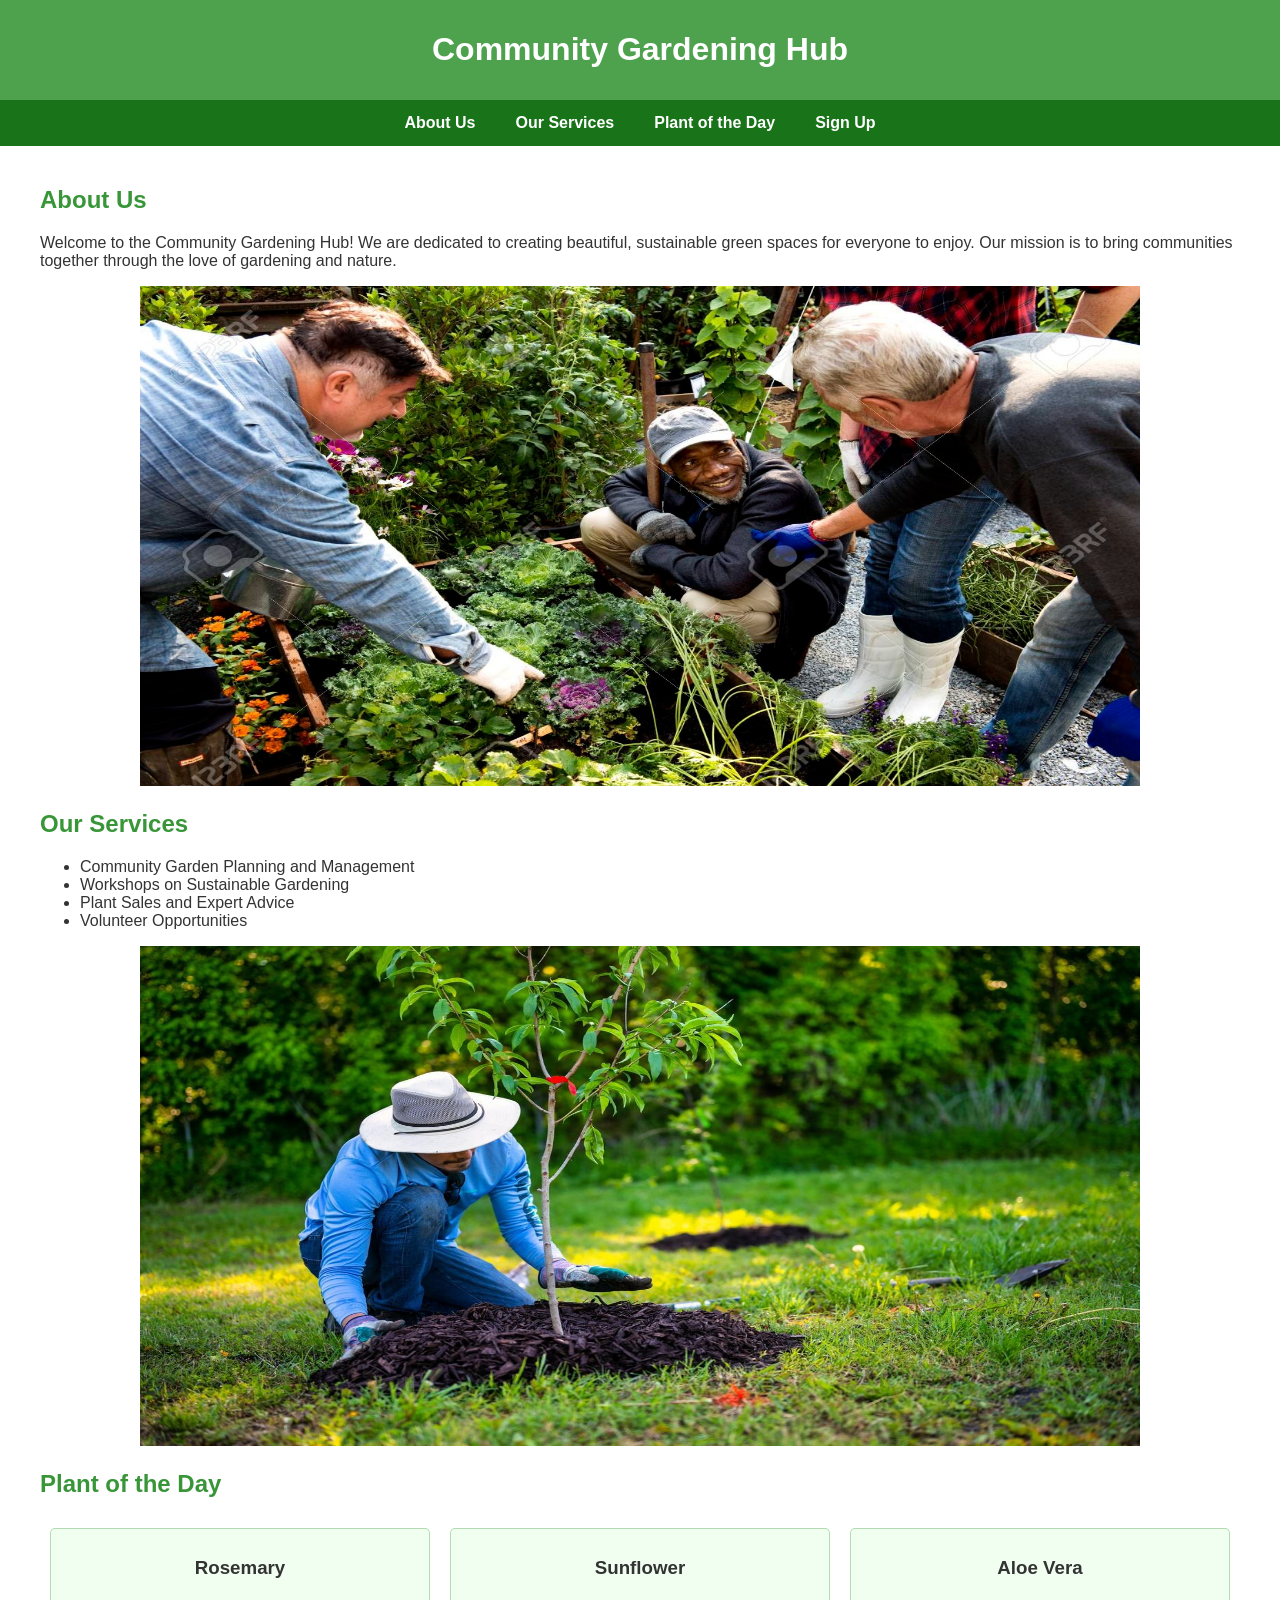
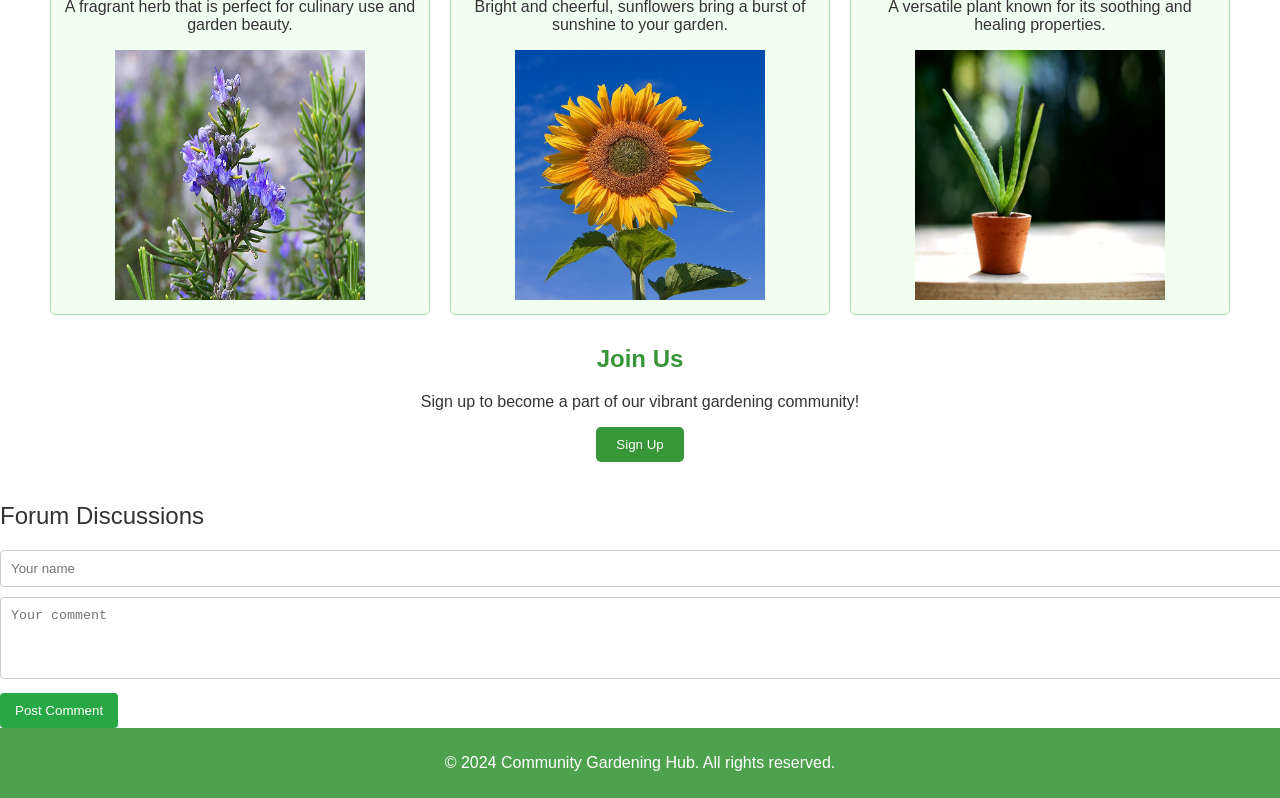
==== baseVer1_2.html @ bdf640cf "Add files via upload" ====
<!DOCTYPE html>
<html lang="en">
<head>
    <meta charset="UTF-8">
    <meta name="viewport" content="width=device-width, initial-scale=1.0">
    <title>Community Gardening Hub</title>
    <style>
        body {
            margin: 0;
            font-family: Arial, sans-serif;
            background: url(peakpx.jpg) no-repeat center center fixed;
            background-size: cover;
            color: #333;
        }

        header {
            background-color: rgba(34, 139, 34, 0.8);
            color: white;
            padding: 10px 20px;
            text-align: center;
        }

        nav {
            display: flex;
            justify-content: center;
            background-color: rgba(0, 100, 0, 0.9);
        }

        nav a {
            color: white;
            padding: 14px 20px;
            text-decoration: none;
            font-weight: bold;
        }

        nav a:hover {
            background-color: rgba(255, 255, 255, 0.3);
            border-radius: 5px;
        }

        .container {
            max-width: 1200px;
            margin: auto;
            padding: 20px;
            background: rgba(255, 255, 255, 0.9);
            border-radius: 10px;
        }

        section {
            margin-bottom: 20px;
        }

        h2 {
            color: rgba(34, 139, 34, 0.9);
        }

        .signup {
            text-align: center;
            margin-top: 20px;
        }

        .signup button {
            background-color: rgba(34, 139, 34, 0.9);
            color: white;
            padding: 10px 20px;
            border: none;
            border-radius: 5px;
            cursor: pointer;
        }

        .signup button:hover {
            background-color: rgba(0, 100, 0, 0.9)
        }

        footer {
            text-align: center;
            padding: 10px;
            background-color: rgba(34, 139, 34, 0.8);
            color: white;
            position: relative;
        }

        .image-placeholder {
            width: 100%;
            height: 200px;
            background-color: lightgray;
            text-align: center;
            line-height: 200px;
            color: darkgray;
        }

        .plant-of-the-day {
            display: flex;
            flex-wrap: wrap;
            justify-content: space-between;
        }

        .plant {
            flex: 1 1 calc(30% - 20px);
            margin: 10px;
            padding: 10px;
            background-color: rgba(240, 255, 240, 0.9);
            border: 1px solid rgba(34, 139, 34, 0.3);
            border-radius: 5px;
            text-align: center;
        }

        @media (max-width: 768px) {
            .plant {
                flex: 1 1 100%;
            }
        }
        forum-container {
            width: 60%;
            margin: 20px auto;
            padding: 20px;
            background: #fff;
            border-radius: 8px;
            box-shadow: 0 2px 5px rgba(0, 0, 0, 0.1);
        }
        .forum-title {
            font-size: 24px;
            margin-bottom: 20px;
            color: #333;
        }
        .comment {
            padding: 10px;
            border-bottom: 1px solid #ddd;
        }
        .comment:last-child {
            border-bottom: none;
        }
        .comment-author {
            font-weight: bold;
            color: #040000;
        }
        .comment-text {
            margin: 5px 0 10px;
            color: #040000;
        }
        .comment-time {
            font-size: 12px;
            color: #0a0000;
        }
        .add-comment {
            margin-top: 20px;
        }
        .add-comment input, .add-comment textarea {
            width: 100%;
            padding: 10px;
            margin-bottom: 10px;
            border: 1px solid #ccc;
            border-radius: 4px;
        }
        .add-comment button {
            padding: 10px 15px;
            background: #28a745;
            color: #fff;
            border: none;
            border-radius: 4px;
            cursor: pointer;
        }
        .add-comment button:hover {
            background: #218838;
        }

    </style>
</head>
<body>
    <header>
        <h1>Community Gardening Hub</h1>
    </header>
    <nav>
        <a href="#about">About Us</a>
        <a href="#services">Our Services</a>
        <a href="#plant">Plant of the Day</a>
        <a href="#signup">Sign Up</a>
    </nav>
    <div class="container">
        <section id="about">
            <h2>About Us</h2>
            <p>Welcome to the Community Gardening Hub! We are dedicated to creating beautiful, sustainable green spaces for everyone to enjoy. Our mission is to bring communities together through the love of gardening and nature.</p>
            <div><center><img src="Images/WhatsApp Image 2024-12-12 at 10.04.13 AM.jpeg" height="500px" width="1000px" alt=""></center></div>
        </section>

        <section id="services">
            <h2>Our Services</h2>
            <ul>
                <li>Community Garden Planning and Management</li>
                <li>Workshops on Sustainable Gardening</li>
                <li>Plant Sales and Expert Advice</li>
                <li>Volunteer Opportunities</li>
            </ul>
            <div> <center> <img src="Images/WhatsApp Image 2024-12-12 at 10.06.05 AM.jpeg" height="500px" width="1000px" alt=""> </center> </div>
        </section>

        <section id="plant">
            <h2>Plant of the Day</h2>
            <div class="plant-of-the-day">
                <div class="plant">
                    <h3>Rosemary</h3>
                    <p>A fragrant herb that is perfect for culinary use and garden beauty.</p>
                    <div> <center> <img src="Images/WhatsApp Image 2024-12-12 at 10.05.03 AM.jpeg" height="250px" width="250px" alt=""></center></div>
                </div>
                <div class="plant">
                    <h3>Sunflower</h3>
                    <p>Bright and cheerful, sunflowers bring a burst of sunshine to your garden.</p>
                    <div> <center> <img src="Images/WhatsApp Image 2024-12-12 at 10.06.29 AM.jpeg" height="250px" width="250px" alt=""></center></div>
                </div>
                <div class="plant">
                    <h3>Aloe Vera</h3>
                    <p>A versatile plant known for its soothing and healing properties.</p>
                    <div> <center> <img src="Images/WhatsApp Image 2024-12-12 at 10.05.26 AM.jpeg" height="250px" width="250px" alt=""></center></div>
                </div>
            </div>
        </section>

        <section id="signup" class="signup">
            <h2>Join Us</h2>
            <p>Sign up to become a part of our vibrant gardening community!</p>
            <a ;" href="signup.html"> <button>Sign Up</button></a>
        </section>
    </div>
<div class="forum-container">
    <div class="forum-title">Forum Discussions</div>

    <div id="comments">
        <!-- Comments will appear here -->
    </div>

    <div class="add-comment">
        <input type="text" id="author" placeholder="Your name">
        <textarea id="comment" rows="4" placeholder="Your comment"></textarea>
        <button onclick="addComment()">Post Comment</button>
    </div>
</div>

<script>
    // Function to add a comment
    function addComment() {
        const author = document.getElementById('author').value.trim();
        const commentText = document.getElementById('comment').value.trim();

        if (author && commentText) {
            const commentSection = document.getElementById('comments');

            // Create comment elements
            const commentDiv = document.createElement('div');
            commentDiv.classList.add('comment');

            const authorSpan = document.createElement('span');
            authorSpan.classList.add('comment-author');
            authorSpan.textContent = author;

            const timeSpan = document.createElement('span');
            timeSpan.classList.add('comment-time');
            const now = new Date();
            timeSpan.textContent = ` | ${now.toLocaleString()}`;

            const textP = document.createElement('p');
            textP.classList.add('comment-text');
            textP.textContent = commentText;

            // Append elements
            commentDiv.appendChild(authorSpan);
            commentDiv.appendChild(timeSpan);
            commentDiv.appendChild(textP);

            commentSection.appendChild(commentDiv);

            // Clear inputs
            document.getElementById('author').value = '';
            document.getElementById('comment').value = '';
        } else {
            alert('Please fill in both fields.');
        }
    }
</script>

</body>
</html>


    <footer>
        <p>&copy; 2024 Community Gardening Hub. All rights reserved.</p>
    </footer>
</body>
</html>
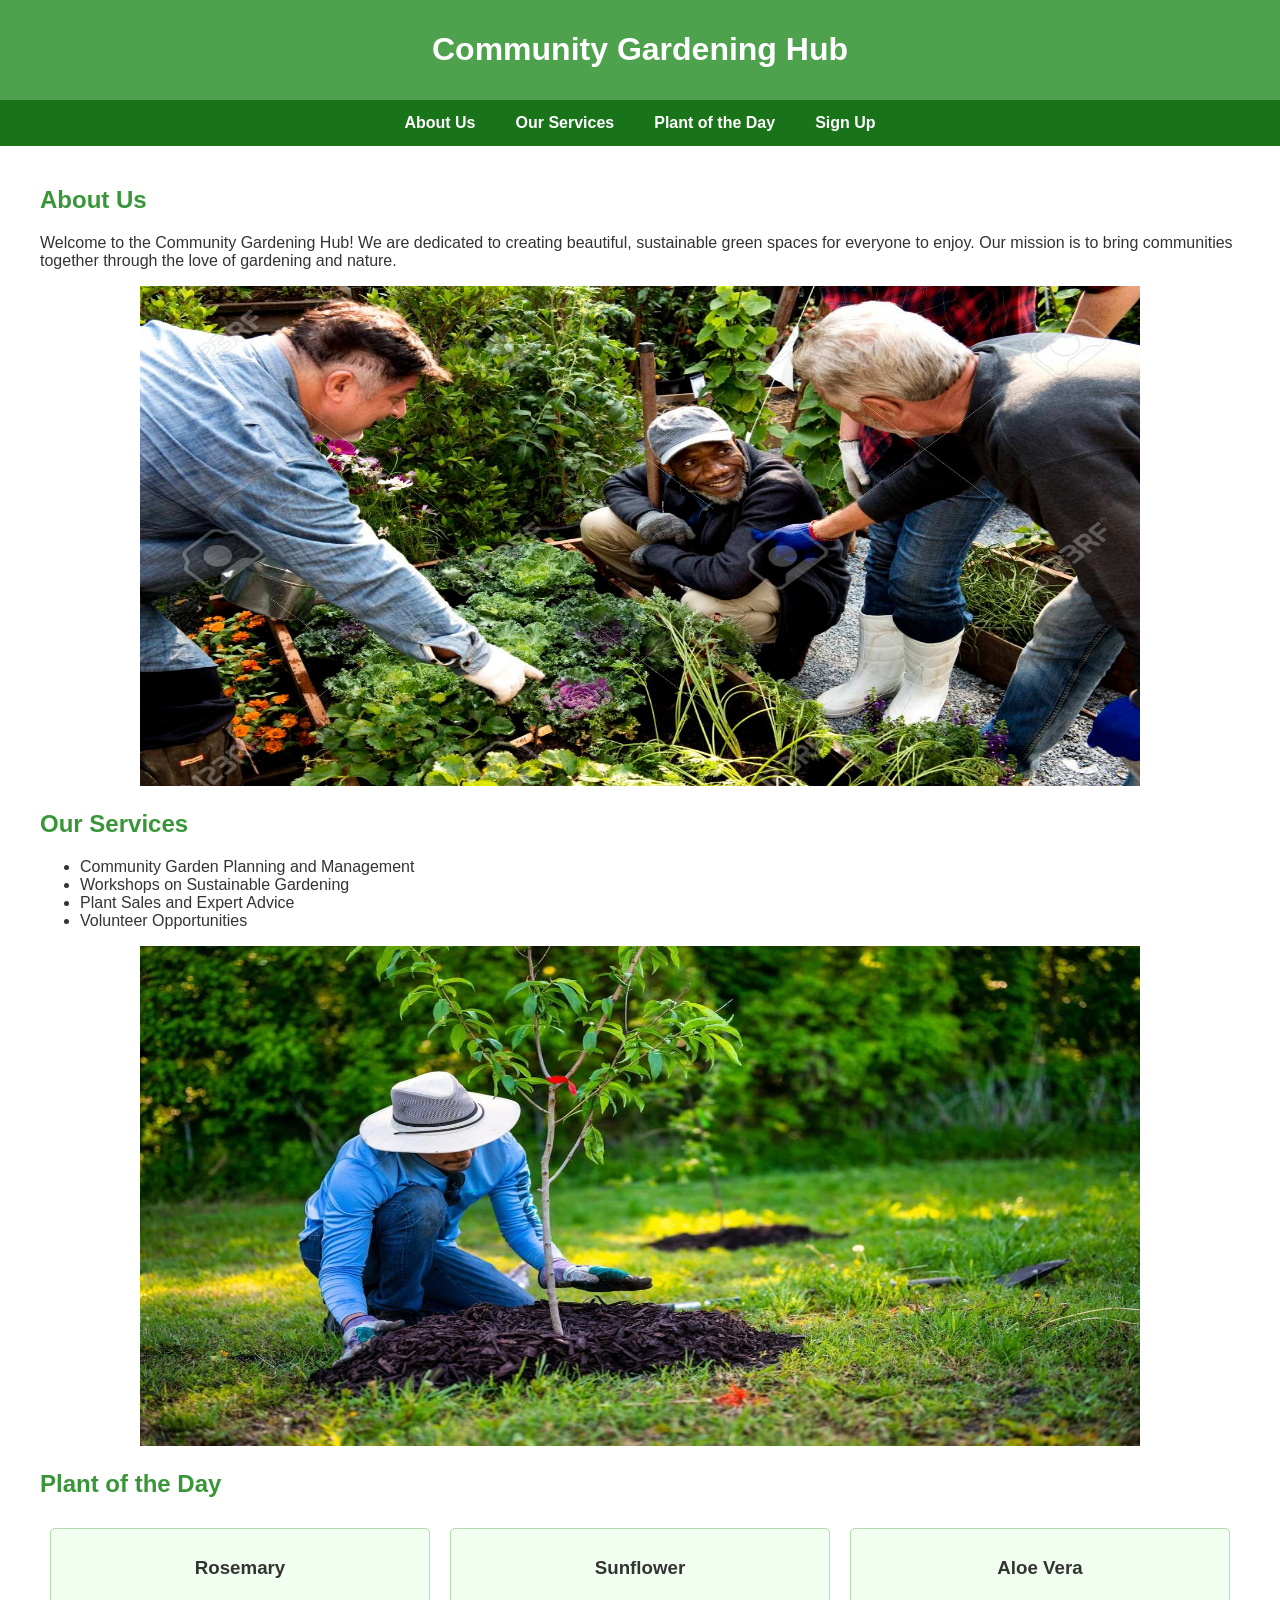
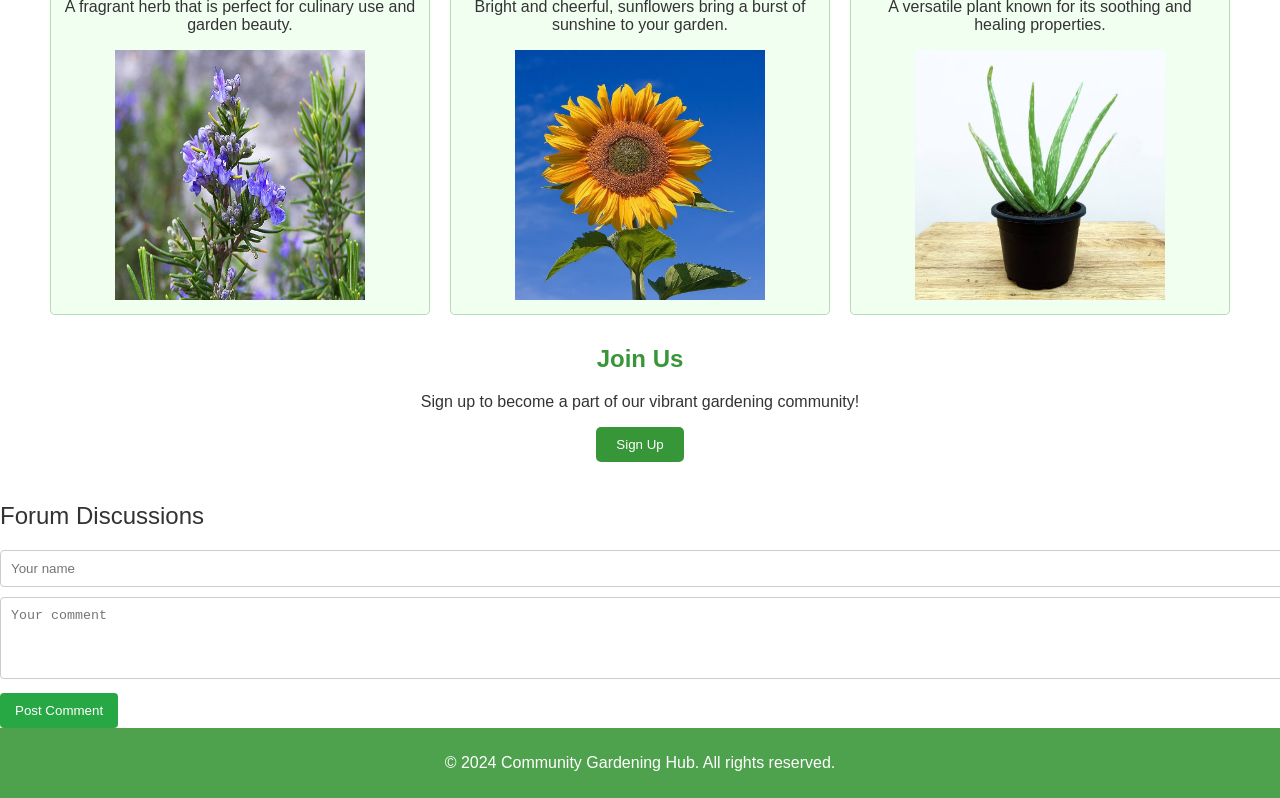
==== commit f948cdb3: "Last" ====
--- a/baseVer1_2.html
+++ b/baseVer1_2.html
@@ -180,7 +180,7 @@
         <section id="about">
             <h2>About Us</h2>
             <p>Welcome to the Community Gardening Hub! We are dedicated to creating beautiful, sustainable green spaces for everyone to enjoy. Our mission is to bring communities together through the love of gardening and nature.</p>
-            <div><center><img src="Images/WhatsApp Image 2024-12-12 at 10.04.13 AM.jpeg" height="500px" width="1000px" alt=""></center></div>
+            <div><center><img src="Images/WhatsApp Image 2024-12-12 at 10.04.13 AM-min.jpeg" height="500px" width="1000px" alt=""></center></div>
         </section>
 
         <section id="services">
@@ -191,7 +191,7 @@
                 <li>Plant Sales and Expert Advice</li>
                 <li>Volunteer Opportunities</li>
             </ul>
-            <div> <center> <img src="Images/WhatsApp Image 2024-12-12 at 10.06.05 AM.jpeg" height="500px" width="1000px" alt=""> </center> </div>
+            <div> <center> <img src="Images/WhatsApp Image 2024-12-12 at 10.06.05 AM-min.jpeg" height="500px" width="1000px" alt=""> </center> </div>
         </section>
 
         <section id="plant">
@@ -200,17 +200,17 @@
                 <div class="plant">
                     <h3>Rosemary</h3>
                     <p>A fragrant herb that is perfect for culinary use and garden beauty.</p>
-                    <div> <center> <img src="Images/WhatsApp Image 2024-12-12 at 10.05.03 AM.jpeg" height="250px" width="250px" alt=""></center></div>
+                    <div> <center> <img src="Images/WhatsApp Image 2024-12-12 at 10.05.03 AM-min.jpeg" height="250px" width="250px" alt=""></center></div>
                 </div>
                 <div class="plant">
                     <h3>Sunflower</h3>
                     <p>Bright and cheerful, sunflowers bring a burst of sunshine to your garden.</p>
-                    <div> <center> <img src="Images/WhatsApp Image 2024-12-12 at 10.06.29 AM.jpeg" height="250px" width="250px" alt=""></center></div>
+                    <div> <center> <img src="Images/WhatsApp Image 2024-12-12 at 10.06.29 AM-min.jpeg" height="250px" width="250px" alt=""></center></div>
                 </div>
                 <div class="plant">
                     <h3>Aloe Vera</h3>
                     <p>A versatile plant known for its soothing and healing properties.</p>
-                    <div> <center> <img src="Images/WhatsApp Image 2024-12-12 at 10.05.26 AM.jpeg" height="250px" width="250px" alt=""></center></div>
+                    <div> <center> <img src="Images/61vM5XmrW2L._AC_UF1000,1000_QL80_.jpg" height="250px" width="250px" alt=""></center></div>
                 </div>
             </div>
         </section>
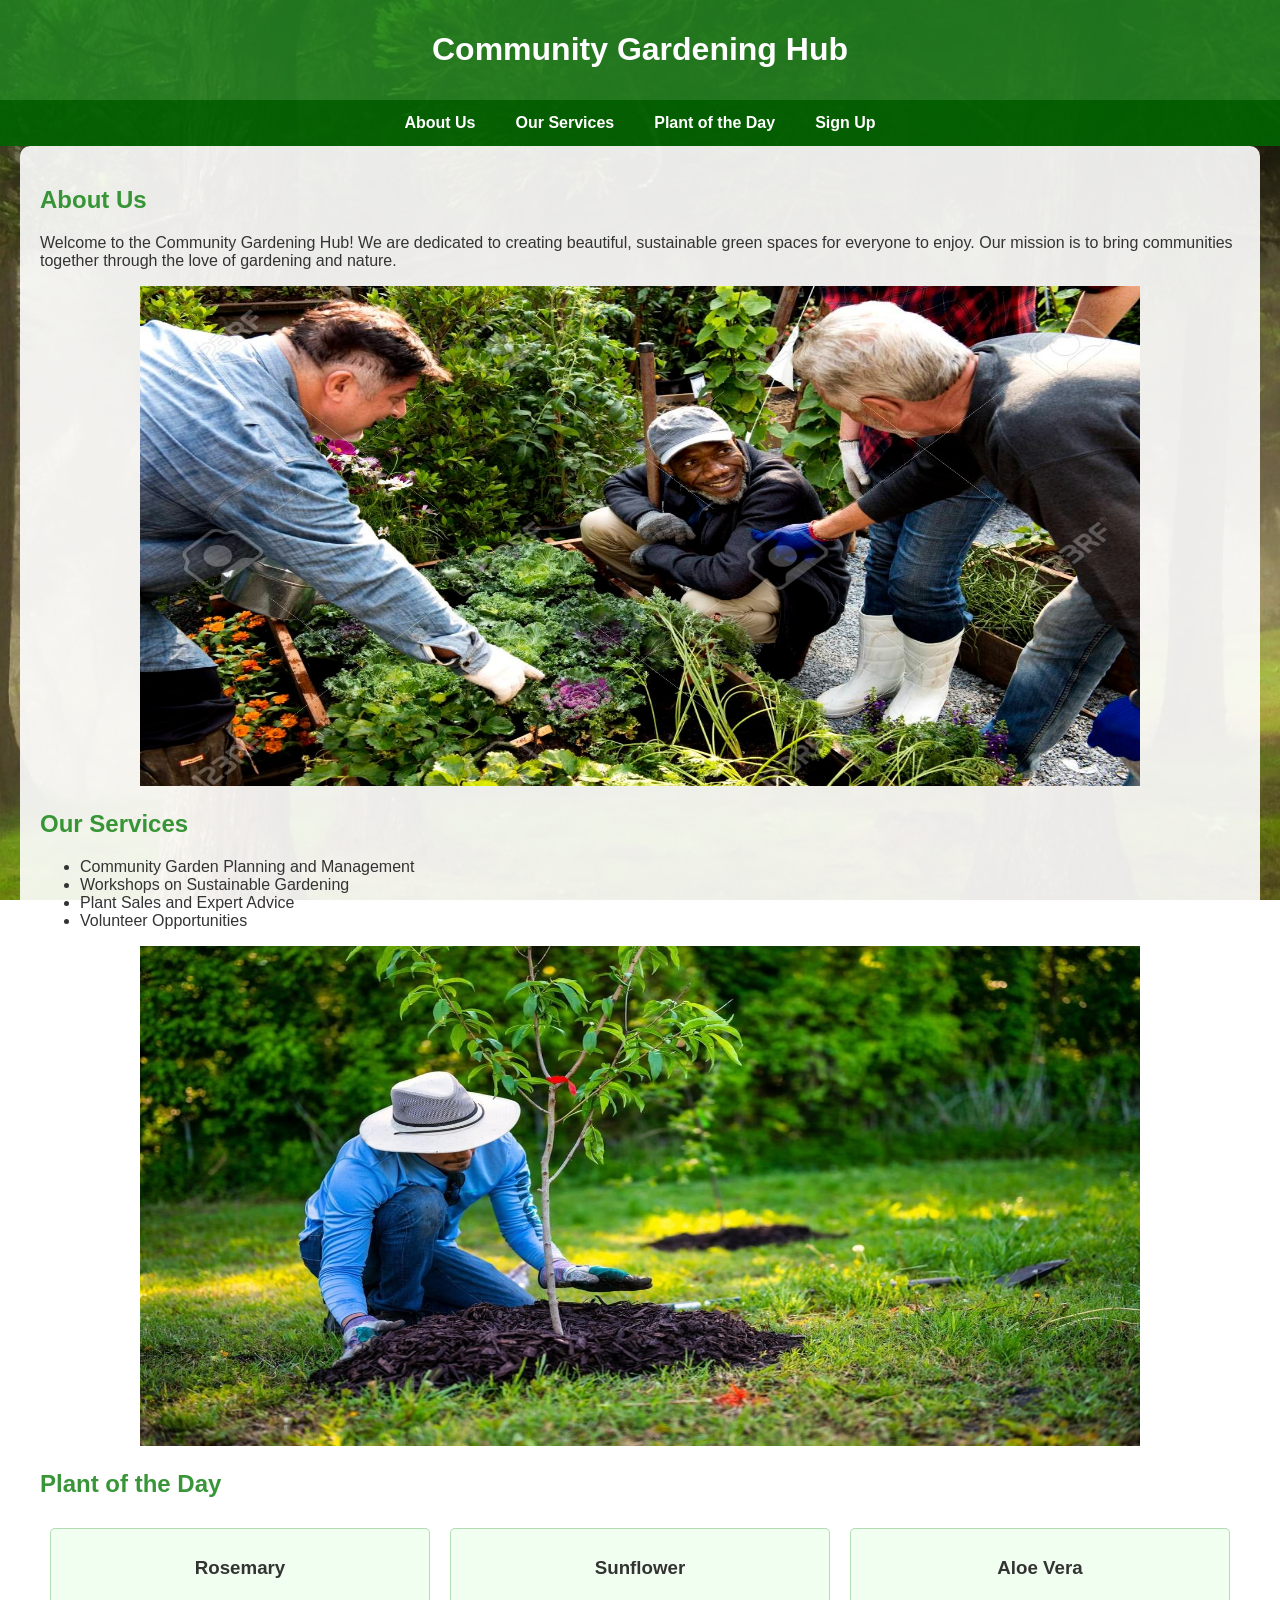
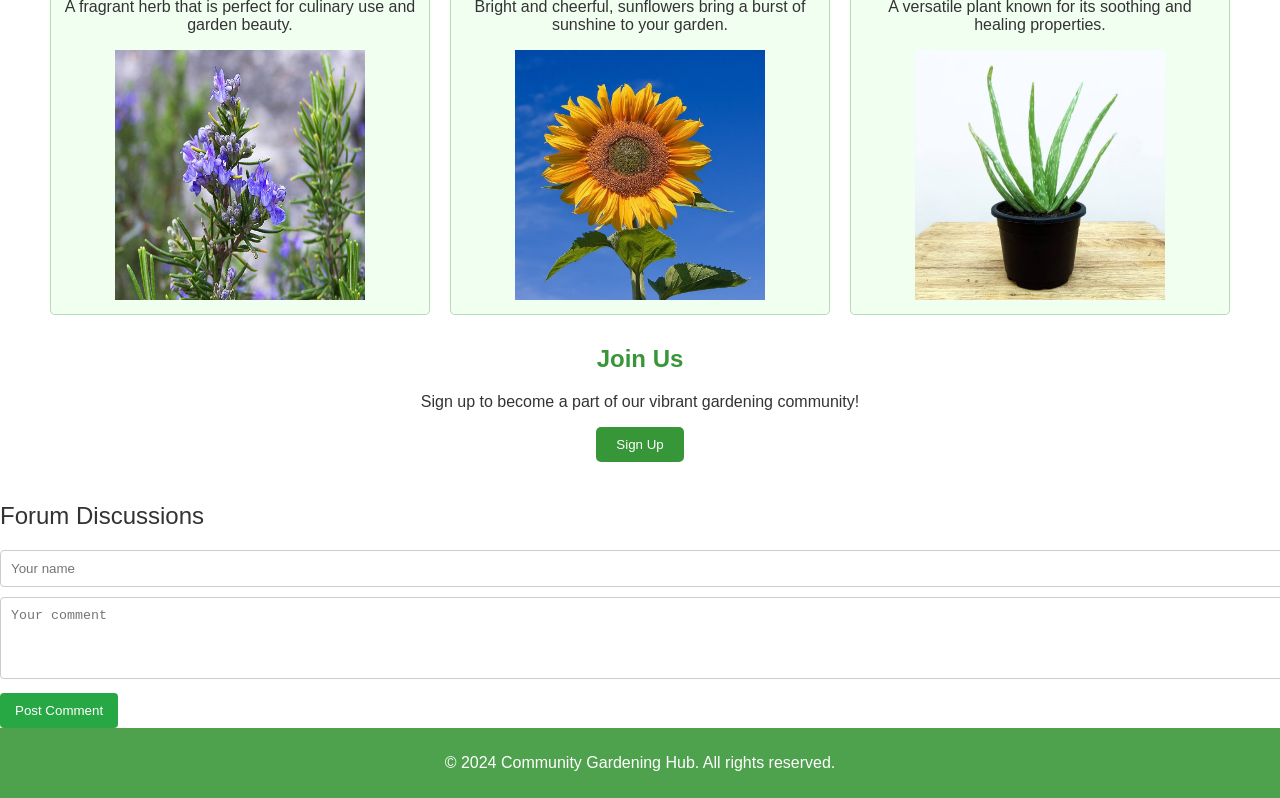
==== commit 98c2ebd0: "Add files via upload" ====
--- a/baseVer1_2.html
+++ b/baseVer1_2.html
@@ -8,7 +8,7 @@
         body {
             margin: 0;
             font-family: Arial, sans-serif;
-            background: url(peakpx.jpg) no-repeat center center fixed;
+            background: url('Images/WhatsApp Image 2024-12-12 at 10.05.49 AM-min.jpeg') no-repeat center center fixed;
             background-size: cover;
             color: #333;
         }
@@ -225,7 +225,7 @@
     <div class="forum-title">Forum Discussions</div>
 
     <div id="comments">
-        <!-- Comments will appear here -->
+        
     </div>
 
     <div class="add-comment">
@@ -236,7 +236,7 @@
 </div>
 
 <script>
-    // Function to add a comment
+    
     function addComment() {
         const author = document.getElementById('author').value.trim();
         const commentText = document.getElementById('comment').value.trim();
@@ -244,7 +244,7 @@
         if (author && commentText) {
             const commentSection = document.getElementById('comments');
 
-            // Create comment elements
+           
             const commentDiv = document.createElement('div');
             commentDiv.classList.add('comment');
 
@@ -261,14 +261,13 @@
             textP.classList.add('comment-text');
             textP.textContent = commentText;
 
-            // Append elements
+            
             commentDiv.appendChild(authorSpan);
             commentDiv.appendChild(timeSpan);
             commentDiv.appendChild(textP);
 
             commentSection.appendChild(commentDiv);
 
-            // Clear inputs
             document.getElementById('author').value = '';
             document.getElementById('comment').value = '';
         } else {
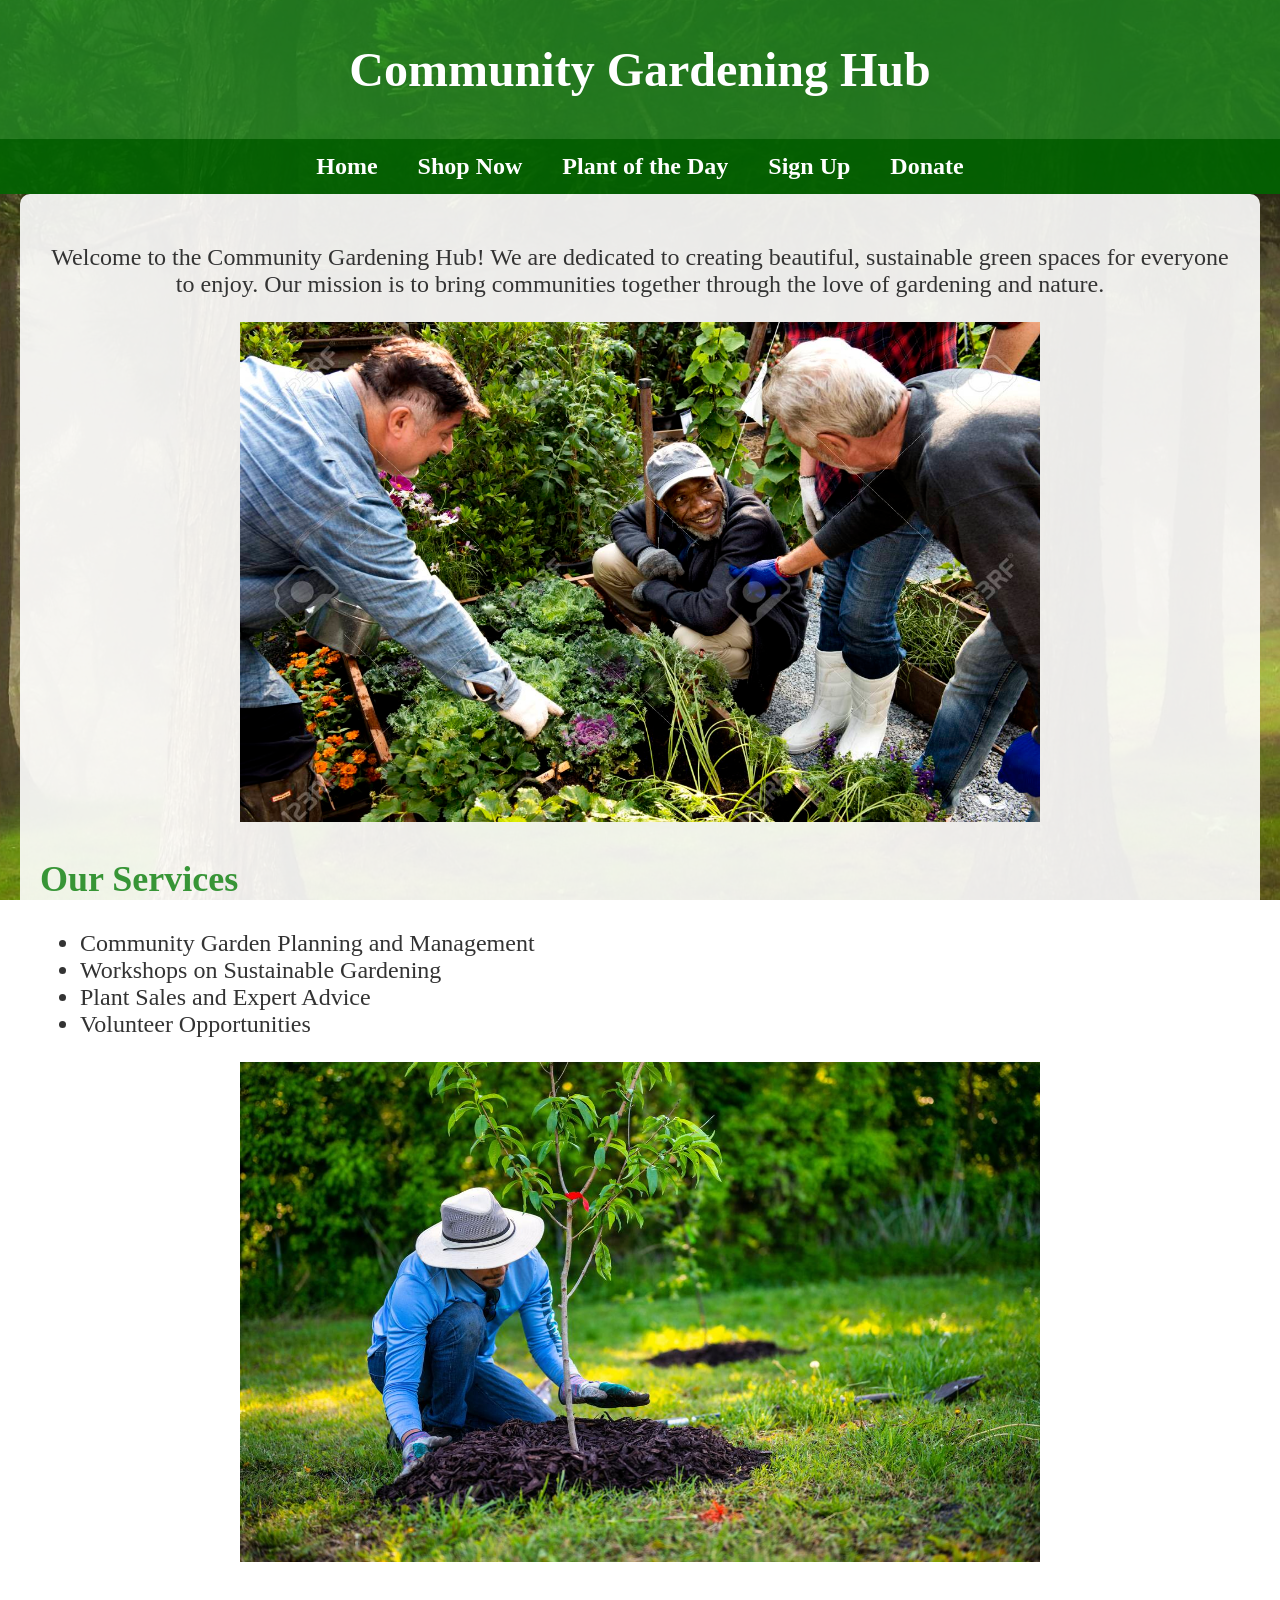
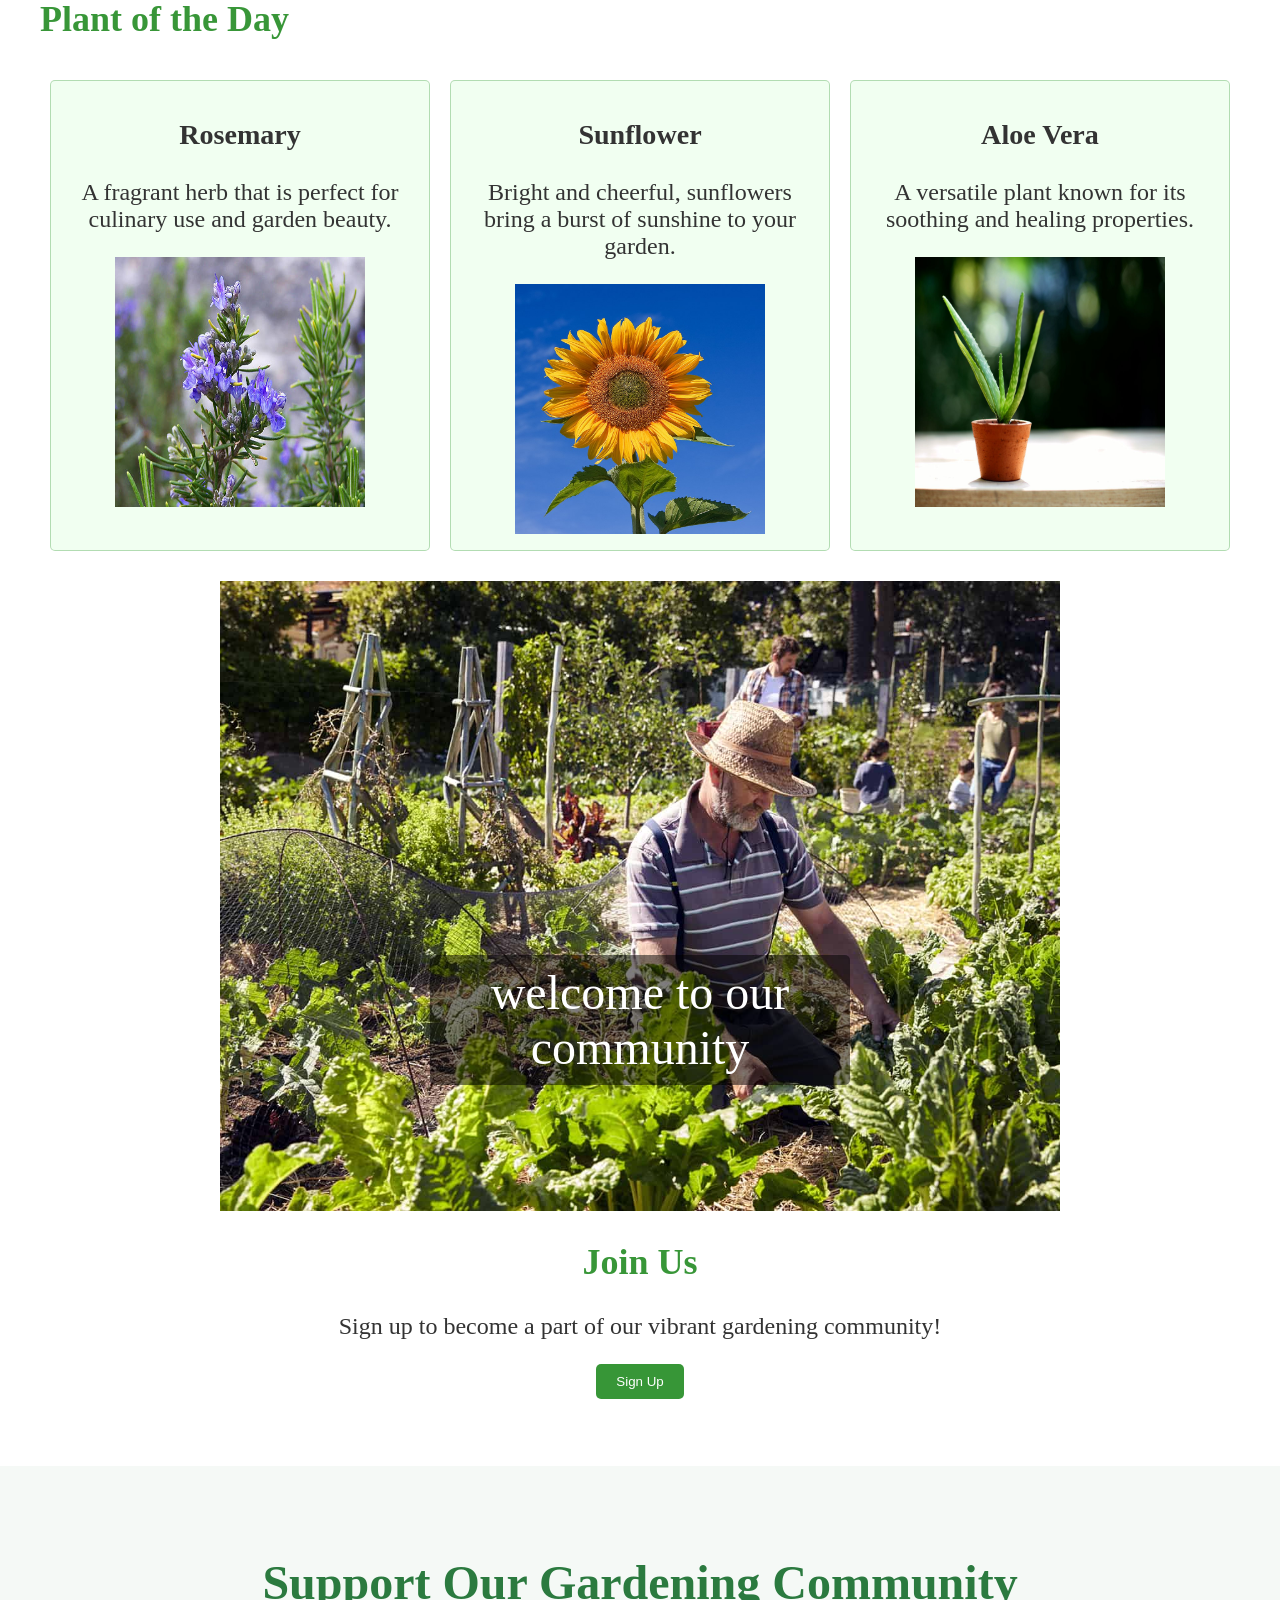
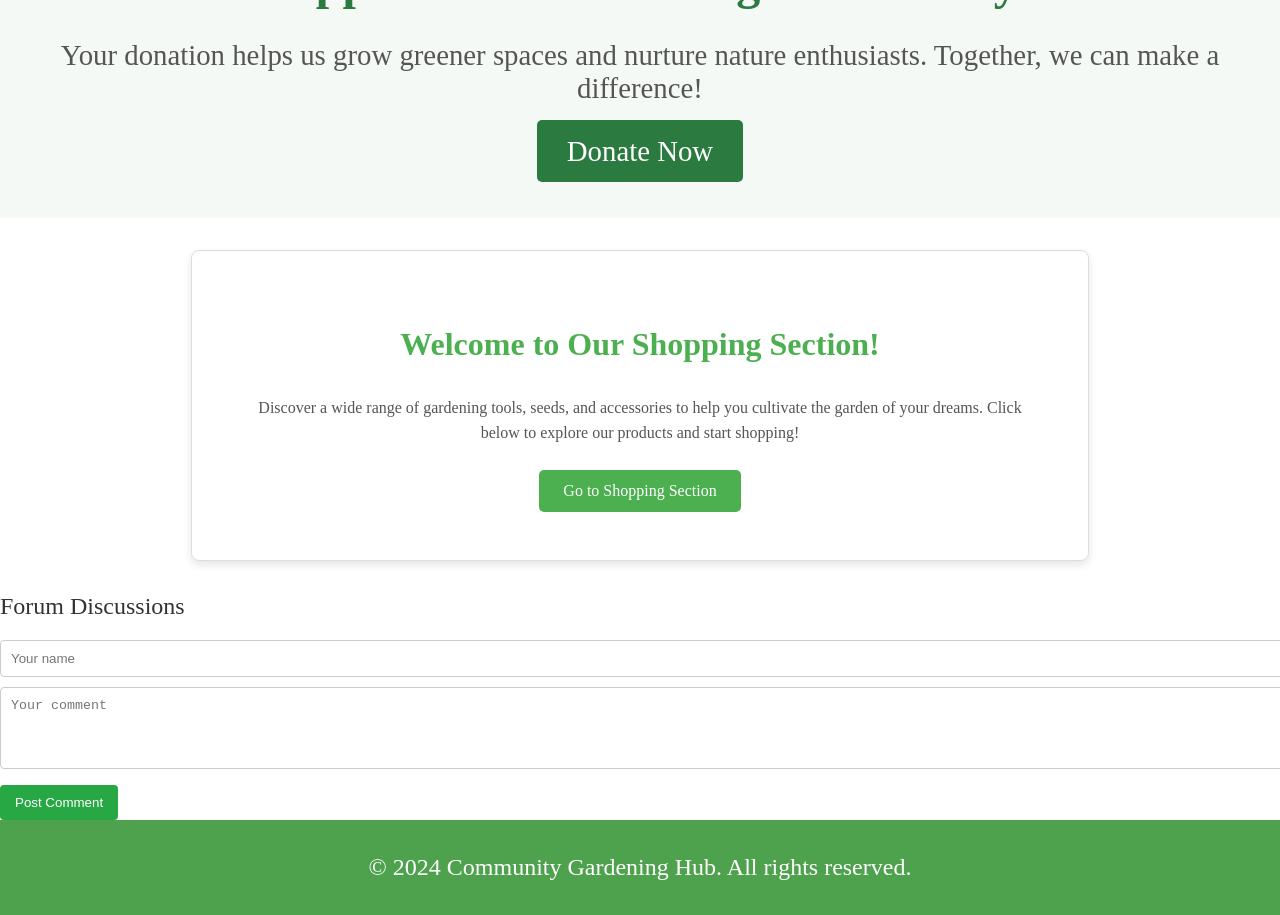
==== commit 89998e80: "Add files via upload" ====
--- a/baseVer1_2.html
+++ b/baseVer1_2.html
@@ -7,8 +7,9 @@
     <style>
         body {
             margin: 0;
-            font-family: Arial, sans-serif;
-            background: url('Images/WhatsApp Image 2024-12-12 at 10.05.49 AM-min.jpeg') no-repeat center center fixed;
+            font-family:'Times New Roman', Times, serif;
+            font-size: x-large;
+            background: url(Images/peakpx.jpg) no-repeat center center fixed;
             background-size: cover;
             color: #333;
         }
@@ -163,6 +164,131 @@
         .add-comment button:hover {
             background: #218838;
         }
+        .slideshow-container {
+            position: relative;
+            max-width: 70%;
+            height: 70vh;
+            overflow: hidden;
+        }
+
+        .slide {
+            display: none;
+            position: absolute;
+            width: 100%;
+            height: 100%;
+        }
+
+        .slide img {
+            width: 100%;
+            height: 100%;
+            object-fit: cover;
+        }
+
+        .text {
+            position: absolute;
+            bottom: 20%;
+            left: 50%;
+            transform: translateX(-50%);
+            color: white;
+            font-size: 2em;
+            background-color: rgba(0, 0, 0, 0.5);
+            padding: 10px 20px;
+            border-radius: 5px;
+            text-align: center;
+        }
+
+        .active {
+            display: block;
+        }
+
+        /* Fade animation */
+        .fade {
+            animation: fadeEffect 1.5s;
+        }
+
+        @keyframes fadeEffect {
+            from {opacity: 0.5;}
+            to {opacity: 1;}
+        }
+        .donate-section {
+            background-color: #f5f9f6;
+            padding: 50px 20px;
+            text-align: center;
+        }
+        .donate-section h2 {
+            font-size: 2em;
+            color: #2b7a3f;
+            margin-bottom: 20px;
+        }
+        .donate-section p {
+            font-size: 1.2em;
+            color: #555;
+            margin-bottom: 30px;
+        }
+        .donate-button {
+            background-color: #2b7a3f;
+            color: white;
+            padding: 15px 30px;
+            font-size: 1.2em;
+            border: none;
+            border-radius: 5px;
+            cursor: pointer;
+            text-decoration: none;
+        }
+        .donate-button:hover {
+            background-color: #226230;
+        }
+        .redirect-section {
+            display: flex;
+            flex-direction: column;
+            justify-content: center;
+            align-items: center;
+            text-align: center;
+            padding: 3rem;
+            background-color: #ffffff;
+            margin: 2rem auto;
+            width: 90%;
+            max-width: 800px;
+            border: 1px solid #ddd;
+            border-radius: 8px;
+            box-shadow: 0 4px 8px rgba(0, 0, 0, 0.1);
+        }
+
+        .redirect-section h1 {
+            font-size: 2rem;
+            color: #4CAF50;
+            margin-bottom: 1rem;
+        }
+
+        .redirect-section p {
+            font-size: 1rem;
+            color: #555;
+            margin-bottom: 1.5rem;
+            line-height: 1.6;
+        }
+
+        .redirect-section a {
+            display: inline-block;
+            padding: 0.75rem 1.5rem;
+            font-size: 1rem;
+            color: white;
+            background-color: #4CAF50;
+            text-decoration: none;
+            border-radius: 5px;
+            transition: background-color 0.3s ease;
+        }
+
+        .redirect-section a:hover {
+            background-color: #45a049;
+        }
+
+        .redirect-section img {
+            width: 100%;
+            max-width: 500px;
+            margin-bottom: 1.5rem;
+            border-radius: 5px;
+            box-shadow: 0 2px 4px rgba(0, 0, 0, 0.1);
+        }
 
     </style>
 </head>
@@ -171,16 +297,17 @@
         <h1>Community Gardening Hub</h1>
     </header>
     <nav>
-        <a href="#about">About Us</a>
-        <a href="#services">Our Services</a>
+        <a href="#about">Home</a>
+        <a href="#Shop Now">Shop Now</a>
         <a href="#plant">Plant of the Day</a>
         <a href="#signup">Sign Up</a>
+        <a href="#donate">Donate</a>
     </nav>
     <div class="container">
         <section id="about">
-            <h2>About Us</h2>
-            <p>Welcome to the Community Gardening Hub! We are dedicated to creating beautiful, sustainable green spaces for everyone to enjoy. Our mission is to bring communities together through the love of gardening and nature.</p>
-            <div><center><img src="Images/WhatsApp Image 2024-12-12 at 10.04.13 AM-min.jpeg" height="500px" width="1000px" alt=""></center></div>
+            <h2></h2>
+            <p><center> Welcome to the Community Gardening Hub! We are dedicated to creating beautiful, sustainable green spaces for everyone to enjoy. Our mission is to bring communities together through the love of gardening and nature.</center></p>
+            <div><center><img src="Images/80200378-group-of-people-gardening-backyard-together.jpg" height="500px" width="800px" alt=""></center></div>
         </section>
 
         <section id="services">
@@ -191,7 +318,7 @@
                 <li>Plant Sales and Expert Advice</li>
                 <li>Volunteer Opportunities</li>
             </ul>
-            <div> <center> <img src="Images/WhatsApp Image 2024-12-12 at 10.06.05 AM-min.jpeg" height="500px" width="1000px" alt=""> </center> </div>
+            <div> <center> <img src="Images/Planting-Trees-3.jpg" height="500px" width="800px" alt=""> </center> </div>
         </section>
 
         <section id="plant">
@@ -200,32 +327,88 @@
                 <div class="plant">
                     <h3>Rosemary</h3>
                     <p>A fragrant herb that is perfect for culinary use and garden beauty.</p>
-                    <div> <center> <img src="Images/WhatsApp Image 2024-12-12 at 10.05.03 AM-min.jpeg" height="250px" width="250px" alt=""></center></div>
+                    <div> <center> <img src="Images/istockphoto-503780310-612x612.jpg" height="250px" width="250px" alt=""></center></div>
                 </div>
                 <div class="plant">
                     <h3>Sunflower</h3>
                     <p>Bright and cheerful, sunflowers bring a burst of sunshine to your garden.</p>
-                    <div> <center> <img src="Images/WhatsApp Image 2024-12-12 at 10.06.29 AM-min.jpeg" height="250px" width="250px" alt=""></center></div>
+                    <div> <center> <img src="Images/Sunflower_sky_backdrop.jpg" height="250px" width="250px" alt=""></center></div>
                 </div>
                 <div class="plant">
                     <h3>Aloe Vera</h3>
                     <p>A versatile plant known for its soothing and healing properties.</p>
-                    <div> <center> <img src="Images/61vM5XmrW2L._AC_UF1000,1000_QL80_.jpg" height="250px" width="250px" alt=""></center></div>
+                    <div> <center> <img src="Images/ms-aloe-vera-plant-care-guide-1995e720afb344af94a4a45635cb3ac8.jpg" height="250px" width="250px" alt=""></center></div>
                 </div>
             </div>
-        </section>
-
+        </section><center>
+        <div class="slideshow-container">
+            <div class="slide fade active">
+                <img src="Images/farm.jpeg" alt="Image 1">
+                <div class="text">welcome to our community</div>
+            </div>
+            <div class="slide fade">
+                <img src="Images/crop.jpeg" alt="Image 2">
+                <div class="text">Grow your own produce</div>
+            </div>
+            <div class="slide fade">
+                <img src="Images/sunflora.jpg" alt="Image 3">
+                <div class="text">Learn gardening techniques</div>
+            </div>
+            <div class="slide fade">
+                <img src="Images/peas.jpeg" alt="Image 4">
+                <div class="text">cultivate fresh vegetables</div>
+            </div>
+            <div class="slide fade">
+                <img src="Images/community.jpeg" alt="Image 5">
+                <div class="text">Join our community</div>
+            </div>
+        </div>
+    
+        <script>
+            let currentSlide = 0;
+            const slides = document.querySelectorAll('.slide');
+    
+            function showSlide(index) {
+                slides.forEach((slide, i) => {
+                    slide.classList.remove('active');
+                    if (i === index) {
+                        slide.classList.add('active');
+                    }
+                });
+            }
+    
+            function nextSlide() {
+                currentSlide = (currentSlide + 1) % slides.length;
+                showSlide(currentSlide);
+            }
+    
+    
+            setInterval(nextSlide, 3000);
+        </script>
+    
+<div></div>
+        
         <section id="signup" class="signup">
             <h2>Join Us</h2>
             <p>Sign up to become a part of our vibrant gardening community!</p>
-            <a ;" href="signup.html"> <button>Sign Up</button></a>
-        </section>
-    </div>
+            <a ;" href="signup_2.html"> <button>Sign Up</button></a>
+        </center> </section>
+    </div><br>
+    <section id="donate" class="donate-section">
+        <h2>Support Our Gardening Community</h2>
+        <p>Your donation helps us grow greener spaces and nurture nature enthusiasts. Together, we can make a difference!</p>
+        <a href="donation.html" class="donate-button">Donate Now</a>
+    </section>
+    <section id="Shop Now" class="redirect-section">
+        <h1>Welcome to Our Shopping Section!</h1>
+        <p>Discover a wide range of gardening tools, seeds, and accessories to help you cultivate the garden of your dreams. Click below to explore our products and start shopping!</p>
+        <a href="products.html">Go to Shopping Section</a>
+    </section>
 <div class="forum-container">
     <div class="forum-title">Forum Discussions</div>
 
     <div id="comments">
-        
+      
     </div>
 
     <div class="add-comment">
@@ -236,7 +419,7 @@
 </div>
 
 <script>
-    
+   
     function addComment() {
         const author = document.getElementById('author').value.trim();
         const commentText = document.getElementById('comment').value.trim();
@@ -244,7 +427,7 @@
         if (author && commentText) {
             const commentSection = document.getElementById('comments');
 
-           
+            
             const commentDiv = document.createElement('div');
             commentDiv.classList.add('comment');
 
@@ -268,6 +451,7 @@
 
             commentSection.appendChild(commentDiv);
 
+            
             document.getElementById('author').value = '';
             document.getElementById('comment').value = '';
         } else {
